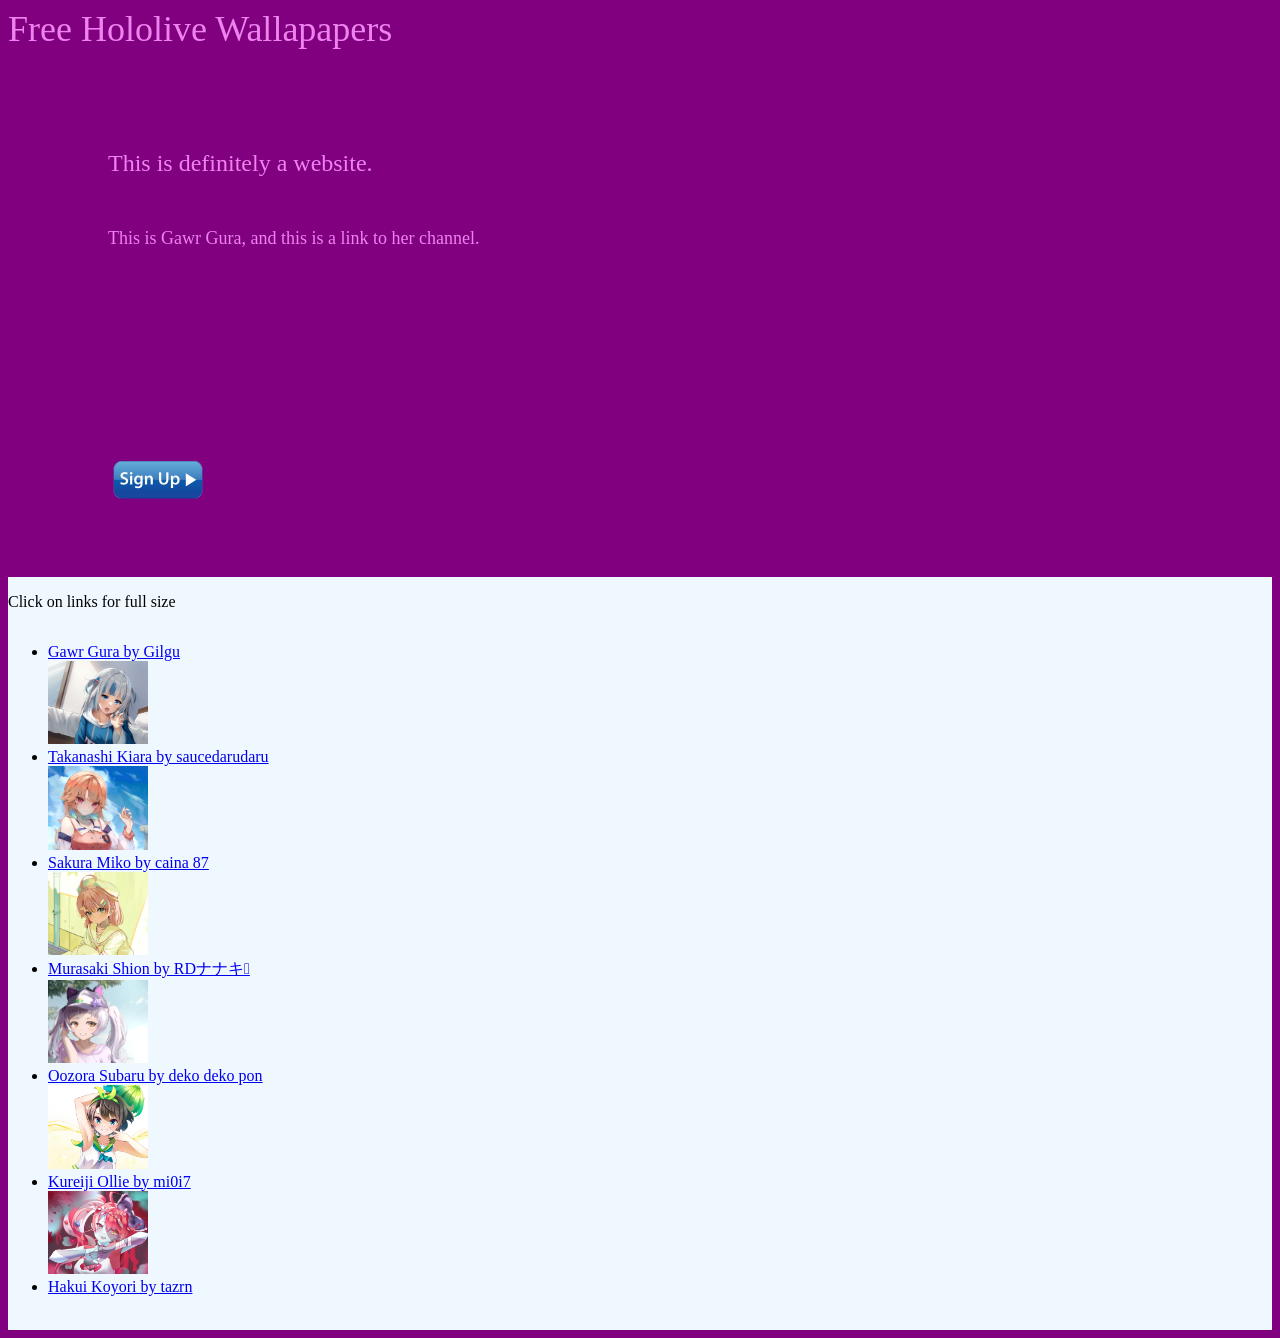
==== first-website/index.html @ 7e6008b5 "Build initial structure" ====
<!DOCTYPE html>
<html lang="en">
<head>
    <meta charset="UTF-8">
    <meta http-equiv="X-UA-Compatible" content="IE=edge">
    <meta name="viewport" content="width=device-width, initial-scale=1.0">
    <title>First Website</title>
    <link rel="stylesheet" href="style.css">
</head>
    <body>
        
        <div class="header">
            <div class="headers">
                 Free Hololive Wallapapers
            </div>
        </div>

            <div class="shout" >
                This is definitely a website.
                <div class="whisper">
                    This is Gawr Gura, and this is a link to her channel.
                    <link hrel="https://www.youtube.com/channel/UCoSrY_IQQVpmIRZ9Xf-y93g">
                    <div class = "webimg">
                        <img class="gooba" src="gawr2.jpg" alt="">
                    </div>             
                    <img src="sign-up-button-png-28500.png" alt="signup">
            </div>

                
            </div>

        </div>
        
        <div class="container">
            <p> Click on links for full size </p>
            <ul>
                <li><a href="gawr.png" > Gawr Gura by Gilgu </a></li>
                 <img src="gawr.png" alt="">
                <li><a href="Takanashi.png" > Takanashi Kiara by saucedarudaru </a></li>
                <img src="Takanashi.png" >
                <li><a href="sakura.png" > Sakura Miko by caina 87</a></li> 
                <img src="sakura.png" >
                <li><a href="Murasaki.png" > Murasaki Shion by RDナナキ𓃬 </a></li>
                <img src="Murasaki.png" >
                <li><a href="Oozora.jpg" > Oozora Subaru by deko deko pon </a></li>
                <img src="Oozora.jpg" >
                <li><a href="kureiji.jpg" > Kureiji Ollie by mi0i7 </a></li>
                <img src="kureiji.jpg" >
                <li><a href="hakui.jpg" > Hakui Koyori by tazrn </a></li> 
                <img src="hakui.jpg" alt="">
            </ul>
        </div> 

    </body>
</html>
---- first-website/style.css ----
body {
    font-family: 
    margin: 0;
    min-height: 100vh;
    background-color: purple;
    display: flex;
    flex-direction: column;
}

.header {
    display: flex;
    font-size: 36px;
    color: violet;
    background-color: purple;
}

.shout {
    display: flex;
    flex-direction: column;
    align-items: flex-start;
    justify-content: center;
    margin-top: 100px;
    margin-left: 100px;
    color: violet;
    background-color: purple;
    width: 1000px;
    height: auto;
    font-size: 24px;
}

.whisper {
    height: 400px;
    width: 400px;
    display: flex;
    align-items: center;
    justify-content: start;
    font-size: 18px;
    font-weight: 500;
    flex-wrap: wrap;
}

.webimg {
    display: flex;
    flex-direction: column-reverse;
    width: 800px;
    height: auto;
}

.gooba {
    width: 300px;
    height: auto;
}

img {
    width: 100px;
    height: auto;
}

.container {
    background-color: aliceblue;
    display: flex;
    flex-direction: column;
    flex-wrap: wrap;
}
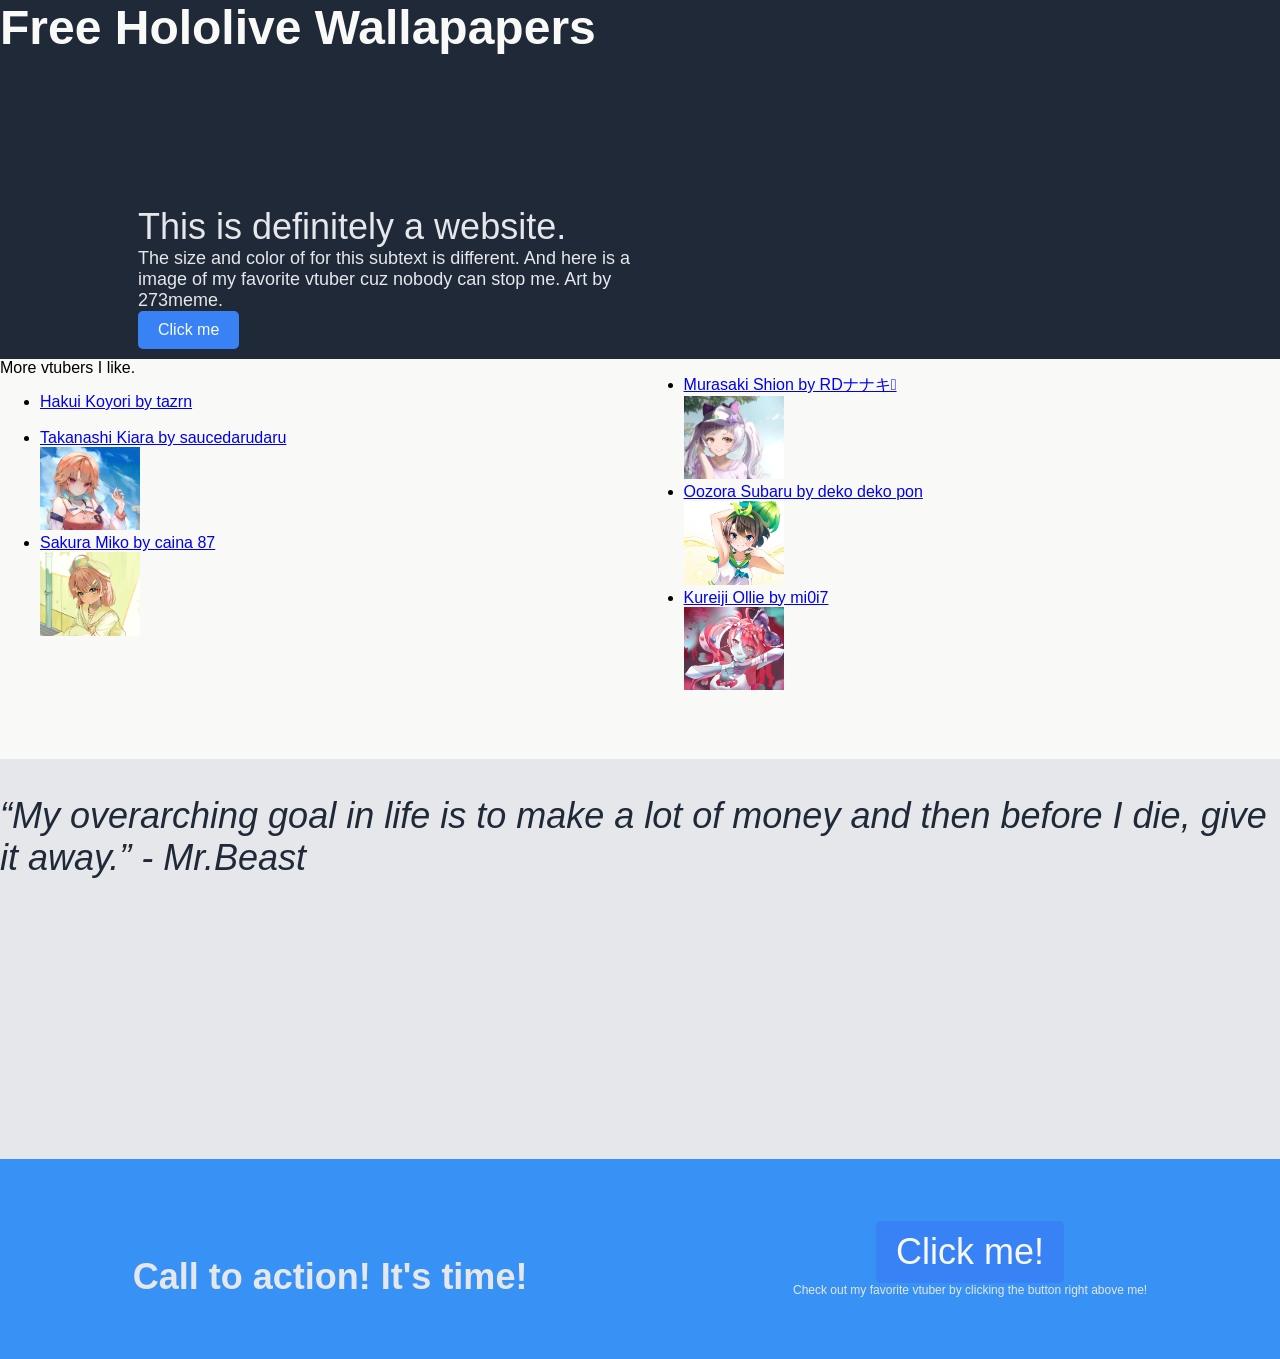
==== commit e84e7328: "Final Touch" ====
--- a/first-website/index.html
+++ b/first-website/index.html
@@ -8,48 +8,71 @@
     <link rel="stylesheet" href="style.css">
 </head>
     <body>
-        
+
         <div class="header">
-            <div class="headers">
-                 Free Hololive Wallapapers
-            </div>
+           <p> <div class="headers"> Free Hololive Wallapapers </div> </p>
         </div>
 
-            <div class="shout" >
-                This is definitely a website.
-                <div class="whisper">
-                    This is Gawr Gura, and this is a link to her channel.
-                    <link hrel="https://www.youtube.com/channel/UCoSrY_IQQVpmIRZ9Xf-y93g">
-                    <div class = "webimg">
-                        <img class="gooba" src="gawr2.jpg" alt="">
-                    </div>             
-                    <img src="sign-up-button-png-28500.png" alt="signup">
+        <div class="header-container">
+            
+            <div class="header-text-grouped">    
+                <div class="top-header" >
+                    This is definitely a website.
+                    <div class="header-subtext">
+                        The size and color of for this subtext is different. 
+                        And here is a image of my favorite vtuber cuz nobody can stop me.
+                        Art by 273meme. 
+                    </div>              
+                </div> 
+                <a href="https://www.youtube.com/channel/UCoSrY_IQQVpmIRZ9Xf-y93g">
+                    <botton class="buttons"> Click me </botton> </a>
             </div>
 
-                
-            </div>
+                <img class="header-image" src="images/gawr2.jpg" alt="">
 
         </div>
         
         <div class="container">
-            <p> Click on links for full size </p>
+            More vtubers I like.
             <ul>
-                <li><a href="gawr.png" > Gawr Gura by Gilgu </a></li>
-                 <img src="gawr.png" alt="">
-                <li><a href="Takanashi.png" > Takanashi Kiara by saucedarudaru </a></li>
-                <img src="Takanashi.png" >
-                <li><a href="sakura.png" > Sakura Miko by caina 87</a></li> 
-                <img src="sakura.png" >
-                <li><a href="Murasaki.png" > Murasaki Shion by RDナナキ𓃬 </a></li>
-                <img src="Murasaki.png" >
-                <li><a href="Oozora.jpg" > Oozora Subaru by deko deko pon </a></li>
-                <img src="Oozora.jpg" >
-                <li><a href="kureiji.jpg" > Kureiji Ollie by mi0i7 </a></li>
-                <img src="kureiji.jpg" >
-                <li><a href="hakui.jpg" > Hakui Koyori by tazrn </a></li> 
-                <img src="hakui.jpg" alt="">
+                <li><a href= "images/hakui.jpg" > Hakui Koyori by tazrn </a></li>
+                 <img src="images/hakui.jpg" alt="">
+                <li><a href="images/Takanashi.png" > Takanashi Kiara by saucedarudaru </a></li>
+                <img src="images/Takanashi.png" >
+                <li><a href="images/sakura.png" > Sakura Miko by caina 87</a></li> 
+                <img src="images/sakura.png" >
             </ul>
+
+            <ul>
+                <li><a href="images/Murasaki.png" > Murasaki Shion by RDナナキ𓃬 </a></li>
+                <img src="images/Murasaki.png" >
+                <li><a href="images/Oozora.jpg" > Oozora Subaru by deko deko pon </a></li>
+                <img src="images/Oozora.jpg" >
+                <li><a href="images/kureiji.jpg" > Kureiji Ollie by mi0i7 </a></li>
+                <img src="images/kureiji.jpg"> 
+            </ul>   
+
         </div> 
+            <div class ="inspire">
+                <p> “My overarching goal in life is to make a lot of money and then before I die, give it away.” - Mr.Beast </p> 
+                
+        </div>
 
+        <div class="CoA">
+            <p> <div class="blue"> 
+                Call to action! It's time! 
+            </p> </div>
+
+            <a href="https://www.youtube.com/channel/UCoSrY_IQQVpmIRZ9Xf-y93g">
+                <botton class="buttons"> Click me! </botton> </a>
+                <div class="blue2"> 
+                    Check out my favorite vtuber by clicking the button right above me!
+                </div>
+        </div>
+                
+                
     </body>
-</html>+</html>
+
+
+    
--- a/first-website/style.css
+++ b/first-website/style.css
@@ -1,54 +1,58 @@
 body {
-    font-family: 
+    font-family: Impact, Haettenschweiler, 'Arial Narrow Bold', sans-serif;
     margin: 0;
-    min-height: 100vh;
-    background-color: purple;
+    background-color: #1F2937;
     display: flex;
     flex-direction: column;
+    width: 100%;
 }
+
 
 .header {
     display: flex;
-    font-size: 36px;
-    color: violet;
-    background-color: purple;
+    font-size: 48px;
+    font-weight: bolder;
+    color: #f9faf8;
+    background-color: #1F2937;
 }
 
-.shout {
+.header-container {
+    display: flex;
+    text-align: left;
+    align-self: flex-end;
+    width: 90%;
+    flex-shrink: 1;
+}
+.header-text-grouped {
+    margin: 10px;
     display: flex;
     flex-direction: column;
-    align-items: flex-start;
-    justify-content: center;
-    margin-top: 100px;
-    margin-left: 100px;
-    color: violet;
-    background-color: purple;
-    width: 1000px;
-    height: auto;
-    font-size: 24px;
+    width: 100%;
 }
 
-.whisper {
-    height: 400px;
-    width: 400px;
+.top-header {
+    justify-content: center;
+    margin-right: 300px;
+    margin-top: 100px; 
+    color: #E5E7EB;
+    font-size: 36px;
+    background-color: #1F2937;
+    width: 500px;
+    height: 100%;
+}
+
+.header-subtext {
     display: flex;
-    align-items: center;
-    justify-content: start;
     font-size: 18px;
     font-weight: 500;
-    flex-wrap: wrap;
+    color: #E5E7EB;
 }
 
-.webimg {
-    display: flex;
-    flex-direction: column-reverse;
-    width: 800px;
-    height: auto;
-}
 
-.gooba {
+.header-image {
     width: 300px;
     height: auto;
+    margin-right: 600px;
 }
 
 img {
@@ -57,10 +61,64 @@
 }
 
 .container {
-    background-color: aliceblue;
+    width: 100%;
+    height: 400px;
+    background-color: #f9faf8;
     display: flex;
     flex-direction: column;
     flex-wrap: wrap;
 }
 
+.inspire {
+    display: flex;
+    width: 100%;
+    height: 400px;
+    background-color: #e5e7eb;
+    font-size: 36px;
+    font-style: italic;
+    color: #1F2937;
+}
 
+.buttons {
+    background-color: #3882f6;
+    color: #f9faf8;
+    border: floralwhite;
+    border-radius: 5px;
+    padding: 10px 20px;
+    text-align: center;
+    cursor: pointer;
+    display: inline-block;
+    outline: white 10px;
+    
+    
+}
+
+button:hover {
+    background-color: #3e8e41;
+
+}
+
+.CoA {
+    display: flex;
+    flex-wrap: wrap;
+    flex-direction: column;
+    align-items: center;
+    justify-content: center;
+    width: 100%;
+    height: 200px;
+    font-size: 36px;
+    color: #1F2937;
+    background-color:#3892f6;
+}
+
+.blue {
+    color: #E5E7EB;
+    font-weight: bolder;
+}
+
+.blue2 {
+    color: #E5E7EB;
+    font-weight: 300;
+    font-size: 12px;
+}
+
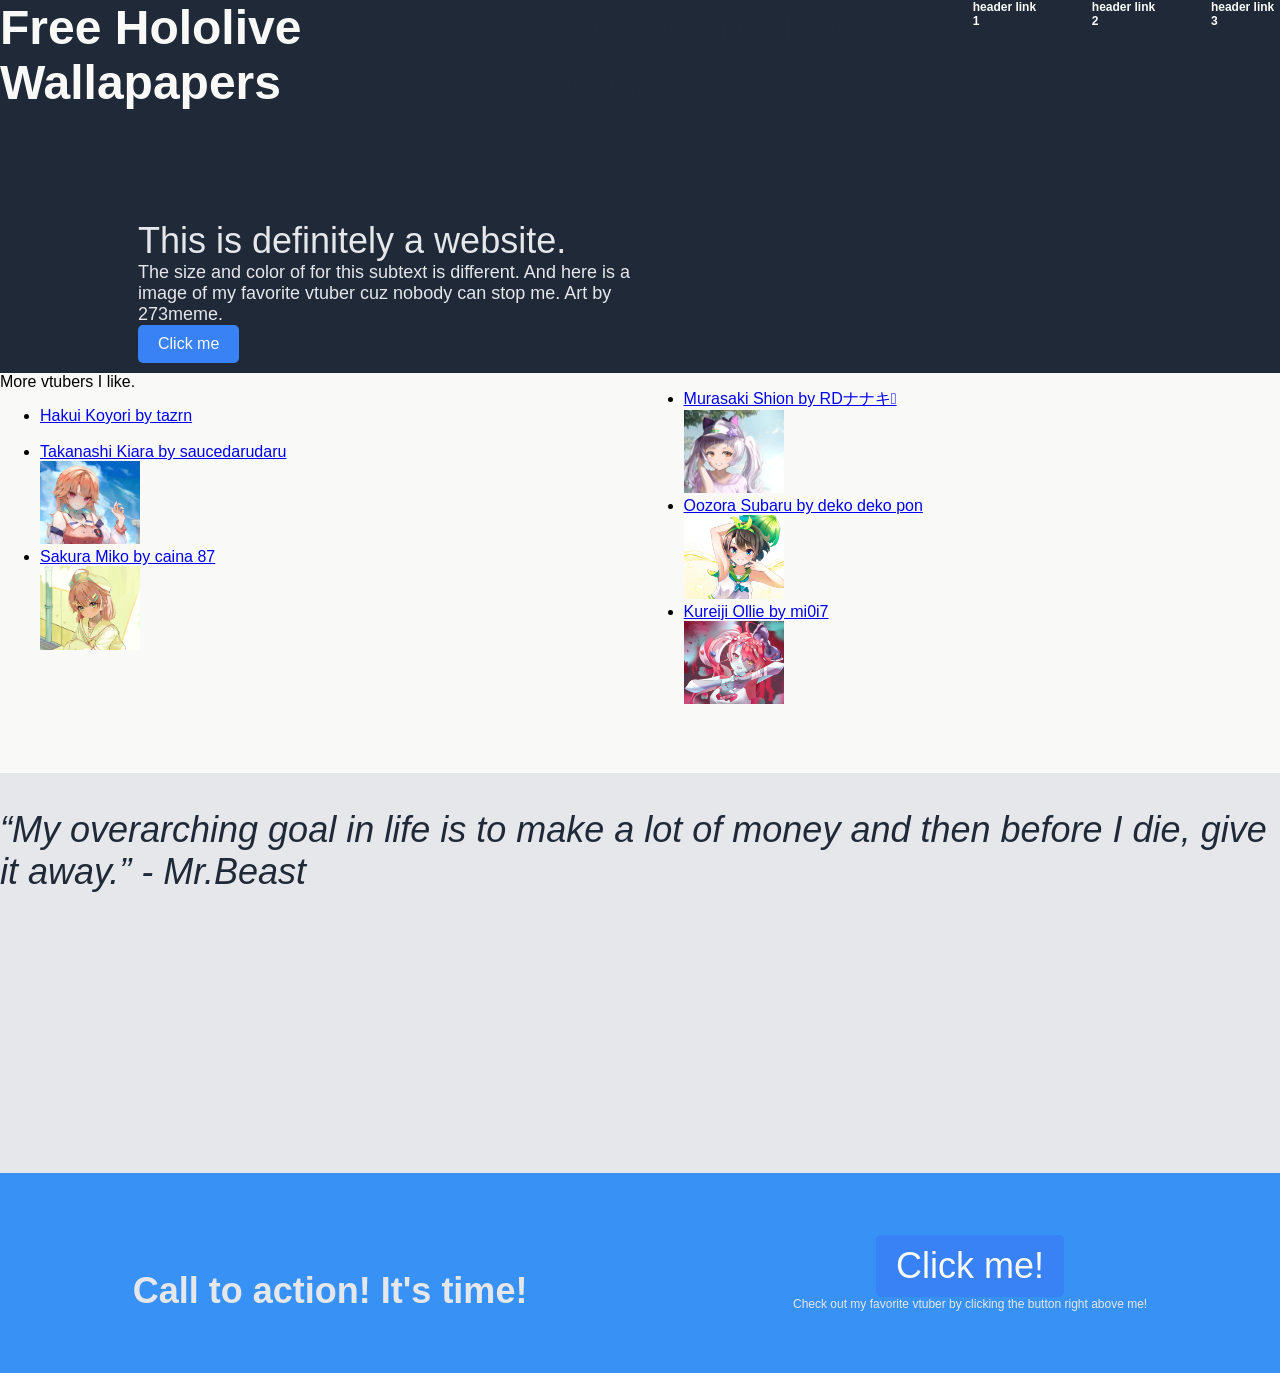
==== commit 645c28eb: "Made code more readible" ====
--- a/first-website/index.html
+++ b/first-website/index.html
@@ -11,6 +11,10 @@
 
         <div class="header">
            <p> <div class="headers"> Free Hololive Wallapapers </div> </p>
+           <div class="ghost-text"> Look behind you </div>
+           <div class="links">header link 1</div>
+           <div class="links">header link 2</div>
+           <div class="links">header link 3</div>
         </div>
 
         <div class="header-container">
--- a/first-website/style.css
+++ b/first-website/style.css
@@ -14,6 +14,14 @@
     font-weight: bolder;
     color: #f9faf8;
     background-color: #1F2937;
+}
+.links {
+    font-size: 12px;
+    margin-left: 50px;
+}
+
+.ghost-text {
+    color: #1F2937;
 }
 
 .header-container {
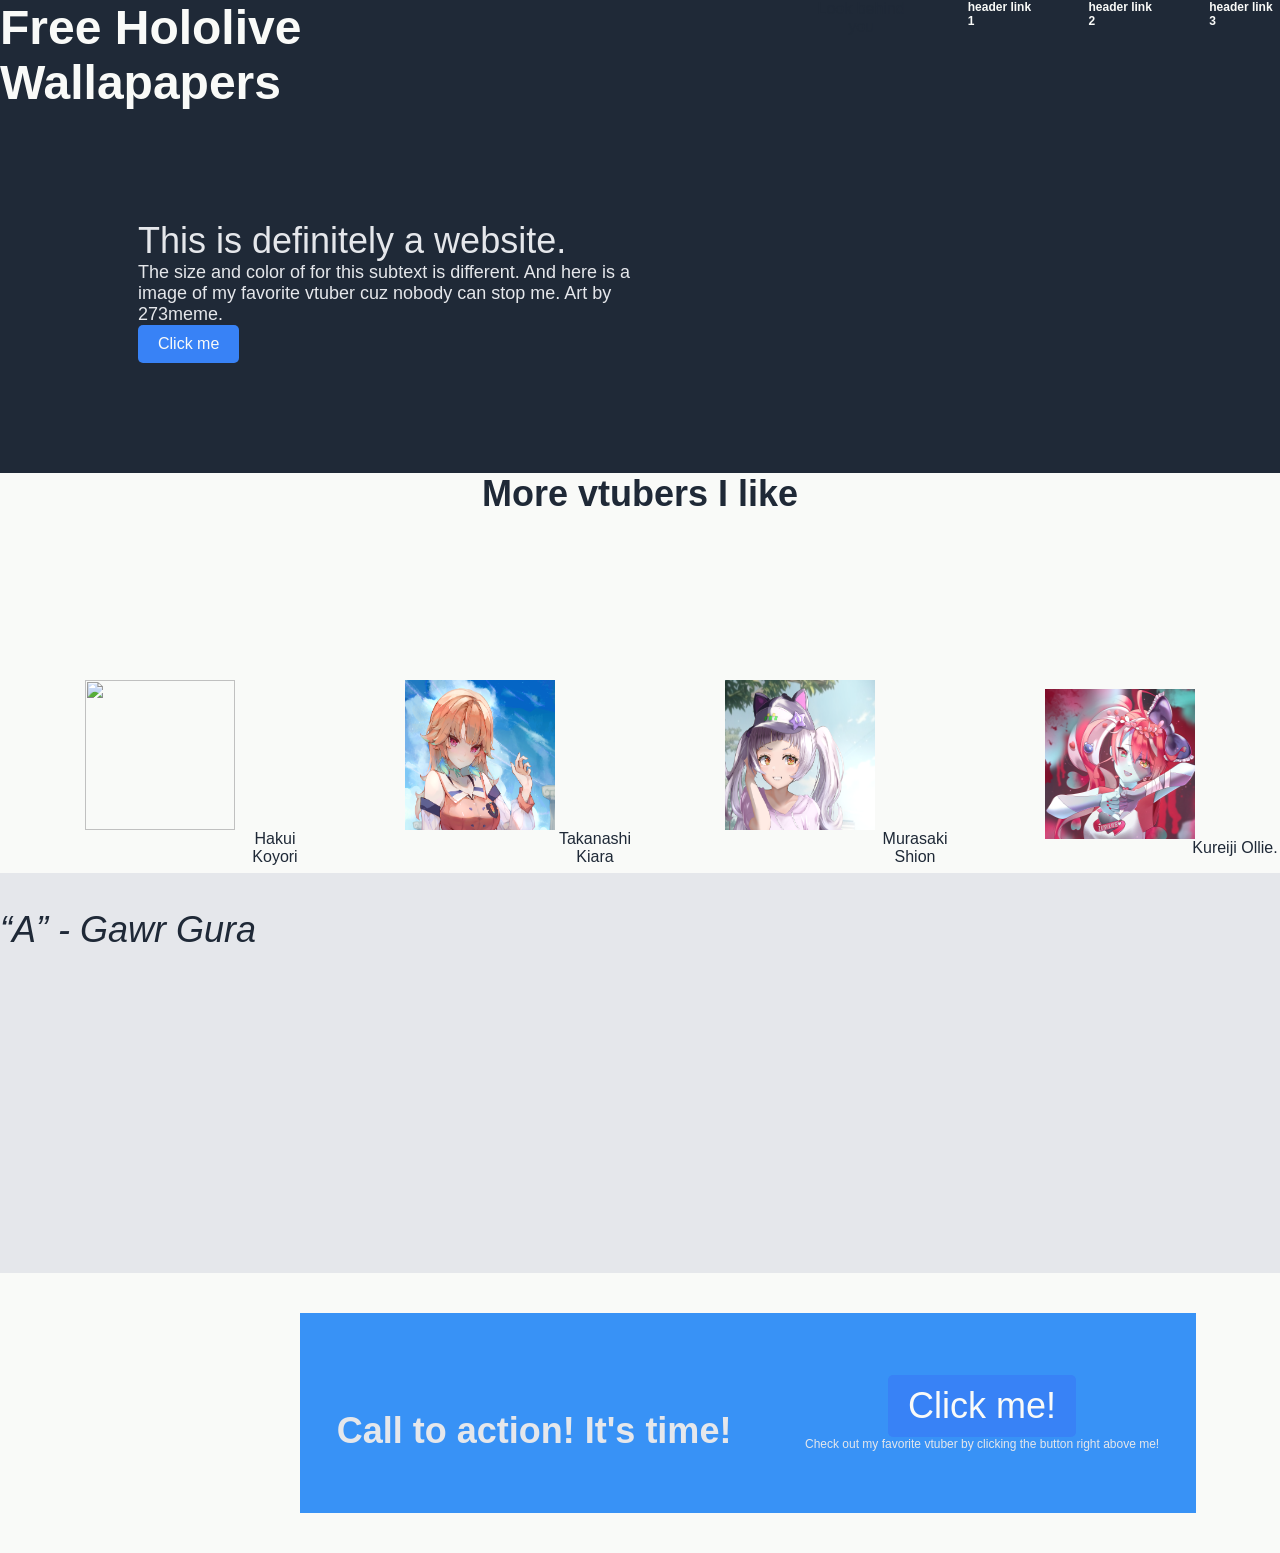
==== commit 889edbab: "Fixed middle header" ====
--- a/first-website/index.html
+++ b/first-website/index.html
@@ -35,34 +35,40 @@
                 <img class="header-image" src="images/gawr2.jpg" alt="">
 
         </div>
-        
+
         <div class="container">
-            More vtubers I like.
-            <ul>
-                <li><a href= "images/hakui.jpg" > Hakui Koyori by tazrn </a></li>
-                 <img src="images/hakui.jpg" alt="">
-                <li><a href="images/Takanashi.png" > Takanashi Kiara by saucedarudaru </a></li>
+            <div class="middle-header"> More vtubers I like </div>
+        </div>
+            <div class="img">
+            
+            <div class="container">
+                    <img src="images/hakui.jpg" >
+                    <div class="ghost-text"> Hakui Koyori</div>
+            </div>   
+
+            <div class="container"> 
                 <img src="images/Takanashi.png" >
-                <li><a href="images/sakura.png" > Sakura Miko by caina 87</a></li> 
-                <img src="images/sakura.png" >
-            </ul>
+                <div class="ghost-text"> Takanashi Kiara</div>
+            </div> 
 
-            <ul>
-                <li><a href="images/Murasaki.png" > Murasaki Shion by RDナナキ𓃬 </a></li>
+            <div class="container"> 
                 <img src="images/Murasaki.png" >
-                <li><a href="images/Oozora.jpg" > Oozora Subaru by deko deko pon </a></li>
-                <img src="images/Oozora.jpg" >
-                <li><a href="images/kureiji.jpg" > Kureiji Ollie by mi0i7 </a></li>
+                <div class="ghost-text">Murasaki Shion</div>
+            </div> 
+
+            <div class="container"> 
                 <img src="images/kureiji.jpg"> 
-            </ul>   
+                <div class="ghost-text">Kureiji Ollie.</div>
+            </div> 
+        </div>
 
-        </div> 
             <div class ="inspire">
-                <p> “My overarching goal in life is to make a lot of money and then before I die, give it away.” - Mr.Beast </p> 
+                <p> “A” - Gawr Gura </p> 
                 
         </div>
 
-        <div class="CoA">
+        <div class="Footer-container">
+        <div class="Footer">
             <p> <div class="blue"> 
                 Call to action! It's time! 
             </p> </div>
@@ -73,6 +79,7 @@
                     Check out my favorite vtuber by clicking the button right above me!
                 </div>
         </div>
+    </div>
                 
                 
     </body>
--- a/first-website/style.css
+++ b/first-website/style.css
@@ -22,6 +22,10 @@
 
 .ghost-text {
     color: #1F2937;
+    font-size: 16px;
+    font-weight: 100;
+    text-align: center;
+    margin-left: 230px;
 }
 
 .header-container {
@@ -30,6 +34,7 @@
     align-self: flex-end;
     width: 90%;
     flex-shrink: 1;
+    margin-bottom: 100px;
 }
 .header-text-grouped {
     margin: 10px;
@@ -49,6 +54,17 @@
     height: 100%;
 }
 
+.middle-header {
+    display: flex;
+    justify-content: center;
+    background-color: #f9faf8;
+    color:#1F2937;
+    font-size: 36px;
+    font-weight: 900;
+    width: 100%;
+    height: 100%;
+}
+
 .header-subtext {
     display: flex;
     font-size: 18px;
@@ -56,6 +72,9 @@
     color: #E5E7EB;
 }
 
+ul {
+    list-style: none;
+}
 
 .header-image {
     width: 300px;
@@ -64,17 +83,27 @@
 }
 
 img {
-    width: 100px;
-    height: auto;
+    display: flex;
+    width: 150px;
+    height: 150px;
 }
+.img {
+    font-size: 12px;
+    font-weight: 100;
+    display: flex;
+    justify-content: space-around; 
+  }
 
 .container {
-    width: 100%;
-    height: 400px;
-    background-color: #f9faf8;
     display: flex;
     flex-direction: column;
+    width: 100%;
+    height: 200px;
+    background-color: #f9faf8;
     flex-wrap: wrap;
+    justify-content: center;
+    align-items: center;
+    text-align: center;
 }
 
 .inspire {
@@ -106,17 +135,24 @@
 
 }
 
-.CoA {
+.Footer {
     display: flex;
     flex-wrap: wrap;
     flex-direction: column;
     align-items: center;
     justify-content: center;
-    width: 100%;
+    margin-left: 300px;
+    width: 70%;
     height: 200px;
     font-size: 36px;
     color: #1F2937;
+    margin-top: 40px;
+    margin-bottom: 40px;
     background-color:#3892f6;
+}
+
+.Footer-container {
+    background-color: #f9faf8;
 }
 
 .blue {
